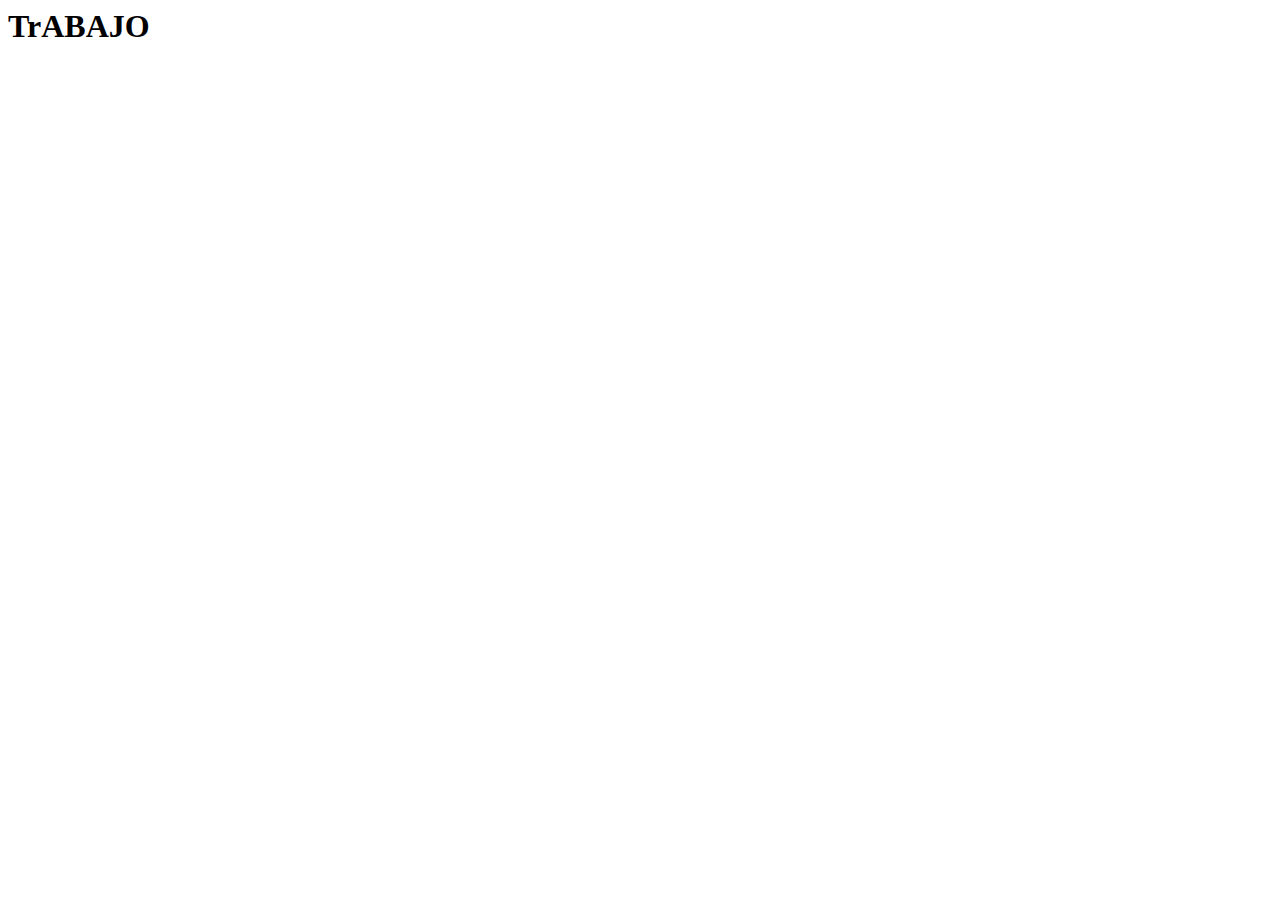
==== index.html @ 78e5587e "primer cambio" ====
<html lang="en">
<head>
    <meta charset="UTF-8">
    <meta http-equiv="X-UA-Compatible" content="IE=edge">
    <meta name="viewport" content="width=device-width, initial-scale=1.0">
    <title>Document</title>
    
     <h1>TrABAJO</h1>
</head>
<body>
    
</body>
</html>
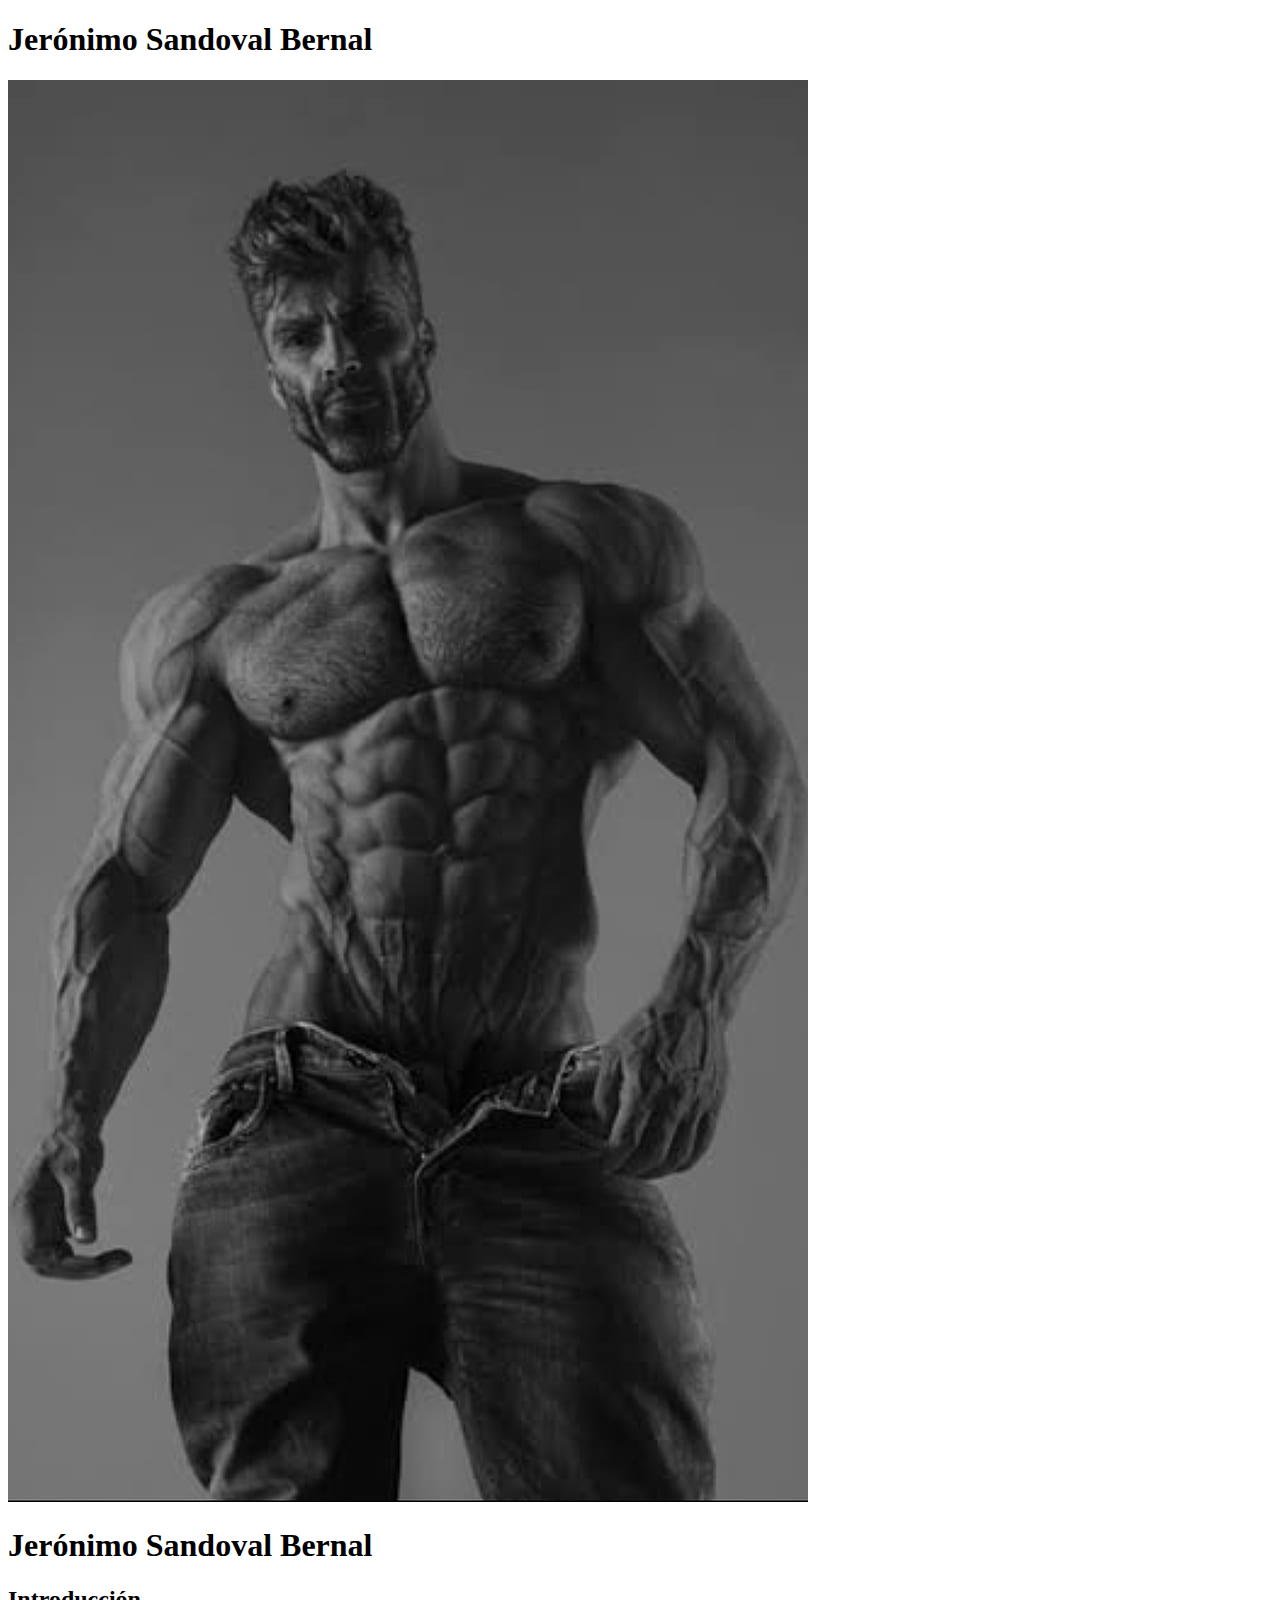
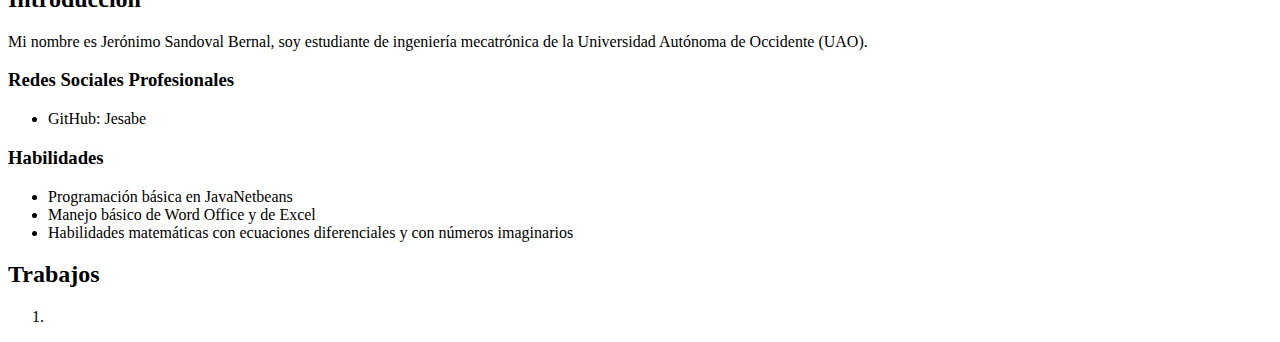
==== commit 6fea0485: "Creación del Perfil HTML" ====
--- a/index.html
+++ b/index.html
@@ -1,13 +1,32 @@
+<!DOCTYPE html>
 <html lang="en">
 <head>
-    <meta charset="UTF-8">
-    <meta http-equiv="X-UA-Compatible" content="IE=edge">
-    <meta name="viewport" content="width=device-width, initial-scale=1.0">
-    <title>Document</title>
-    
-     <h1>TrABAJO</h1>
+
+     <h1>Jerónimo Sandoval Bernal</h1>
 </head>
 <body>
-    
+    <img alt="Foto de Perfil" src="./img/giga chad.jpg">
+
+    <h1>Jerónimo Sandoval Bernal</h1>
+
+    <h2>Introducción</h2>
+    <p>Mi nombre es Jerónimo Sandoval Bernal, soy estudiante de ingeniería mecatrónica de la Universidad Autónoma de Occidente (UAO).</p>
+
+    <h3>Redes Sociales Profesionales</h3>    
+    <ul>
+       <li>GitHub: Jesabe</li> 
+    </ul>
+
+    <h3>Habilidades</h3>
+    <ul>
+        <li>Programación básica en JavaNetbeans</li>
+        <li>Manejo básico de Word Office y de Excel</li>
+        <li>Habilidades matemáticas con ecuaciones diferenciales y con números imaginarios</li>  
+     </ul>
+
+    <h2>Trabajos</h2>
+    <ol>
+        <li></li>
+    </ol>
 </body>
 </html>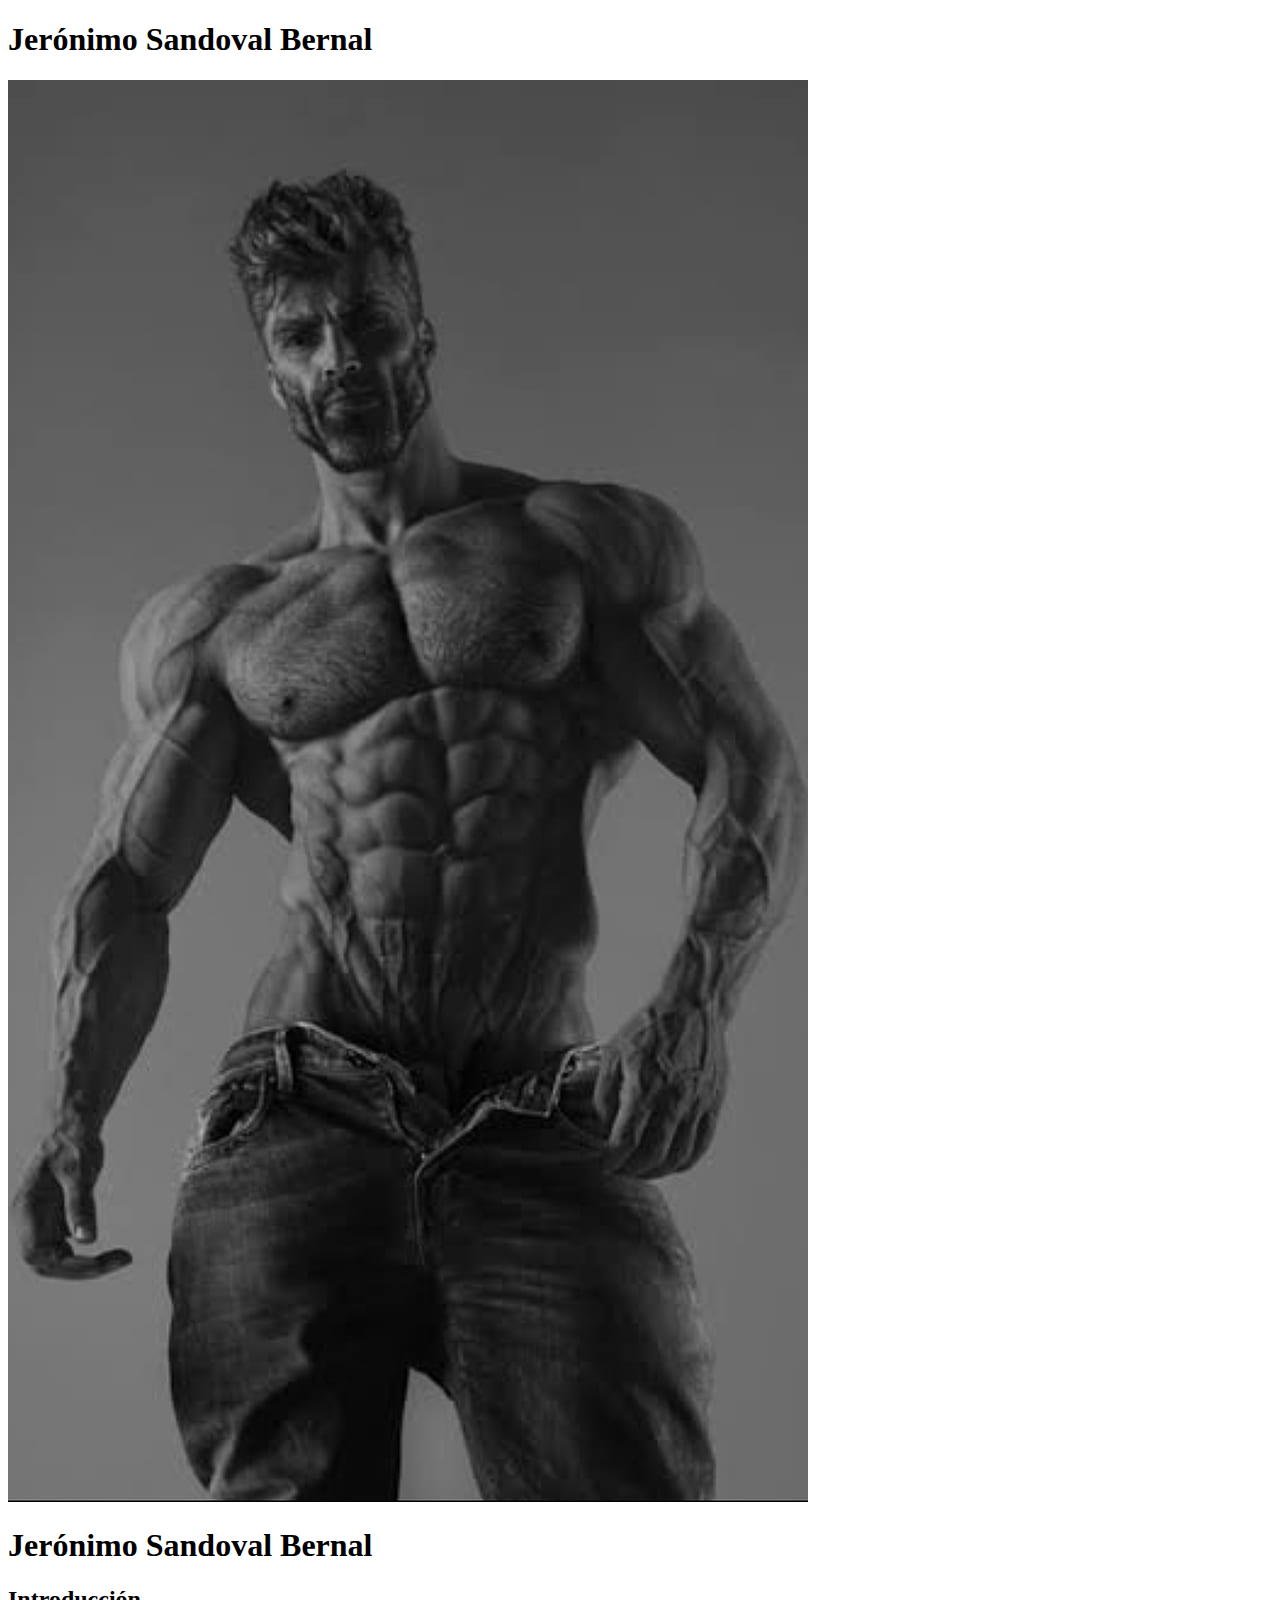
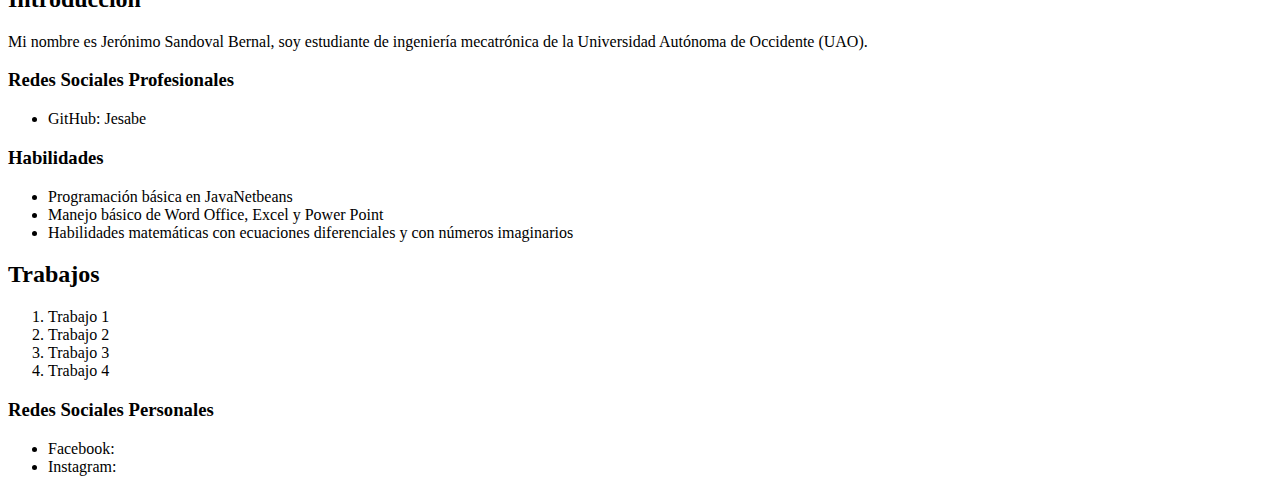
==== commit 6908b997: "Redes Sociales y Trabajos" ====
--- a/index.html
+++ b/index.html
@@ -20,13 +20,22 @@
     <h3>Habilidades</h3>
     <ul>
         <li>Programación básica en JavaNetbeans</li>
-        <li>Manejo básico de Word Office y de Excel</li>
+        <li>Manejo básico de Word Office, Excel y Power Point</li>
         <li>Habilidades matemáticas con ecuaciones diferenciales y con números imaginarios</li>  
      </ul>
 
     <h2>Trabajos</h2>
     <ol>
-        <li></li>
+        <li>Trabajo 1</li>
+        <li>Trabajo 2</li>
+        <li>Trabajo 3</li>
+        <li>Trabajo 4</li>
     </ol>
+
+    <h3>Redes Sociales Personales</h3>
+    <ul>
+        <li>Facebook: <a href="https://www.facebook.com/" target="_blank"></a></li>
+        <li>Instagram: <a href="https://www.instagram.com/" target="_blank"></a></li>
+    </ul>
 </body>
 </html>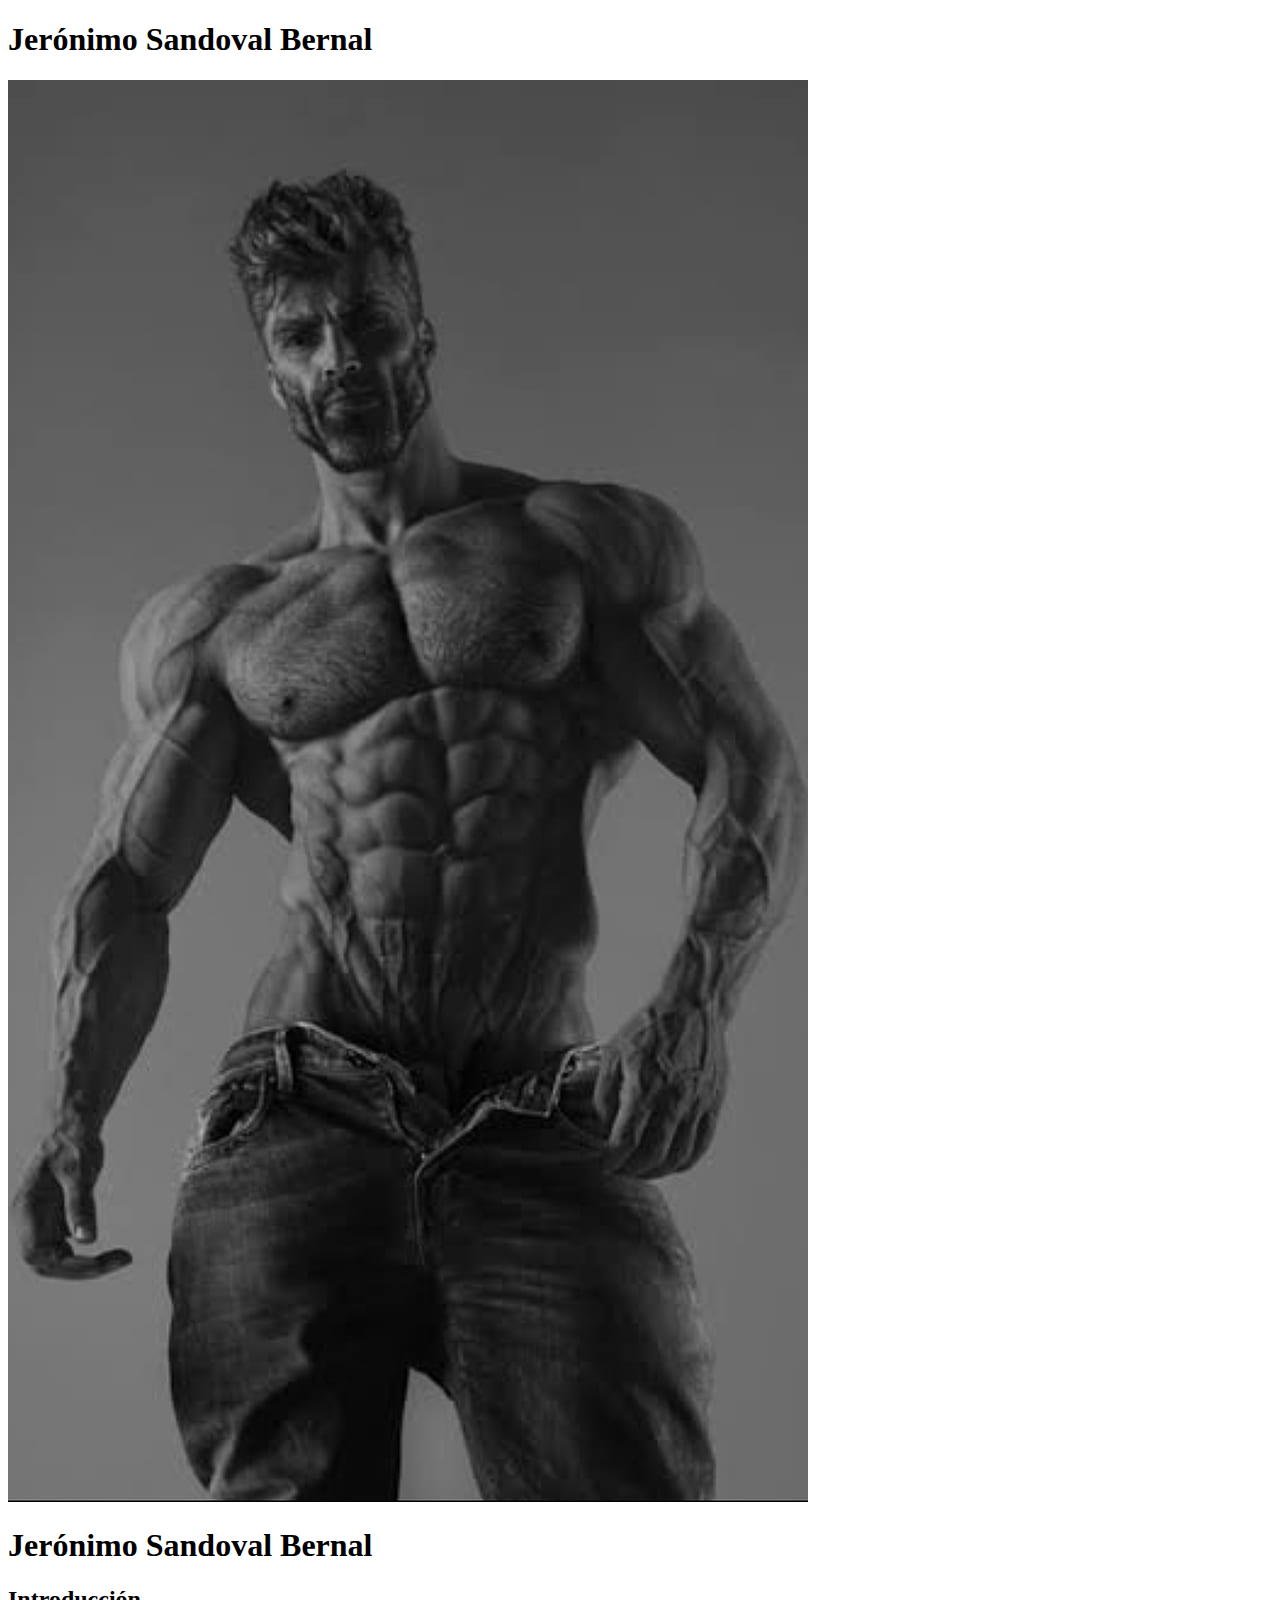
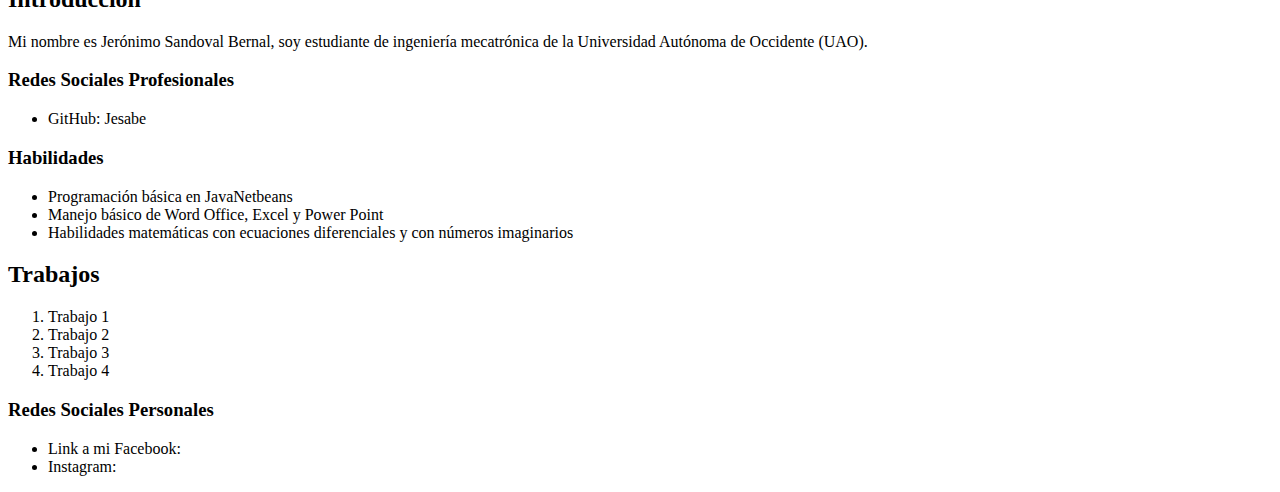
==== commit 99888bc7: "Correccion Web" ====
--- a/index.html
+++ b/index.html
@@ -34,7 +34,7 @@
 
     <h3>Redes Sociales Personales</h3>
     <ul>
-        <li>Facebook: <a href="https://www.facebook.com/" target="_blank"></a></li>
+        <li>Link a mi Facebook: <a href="https://www.facebook.com/" target="_blank"></a></li>
         <li>Instagram: <a href="https://www.instagram.com/" target="_blank"></a></li>
     </ul>
 </body>
